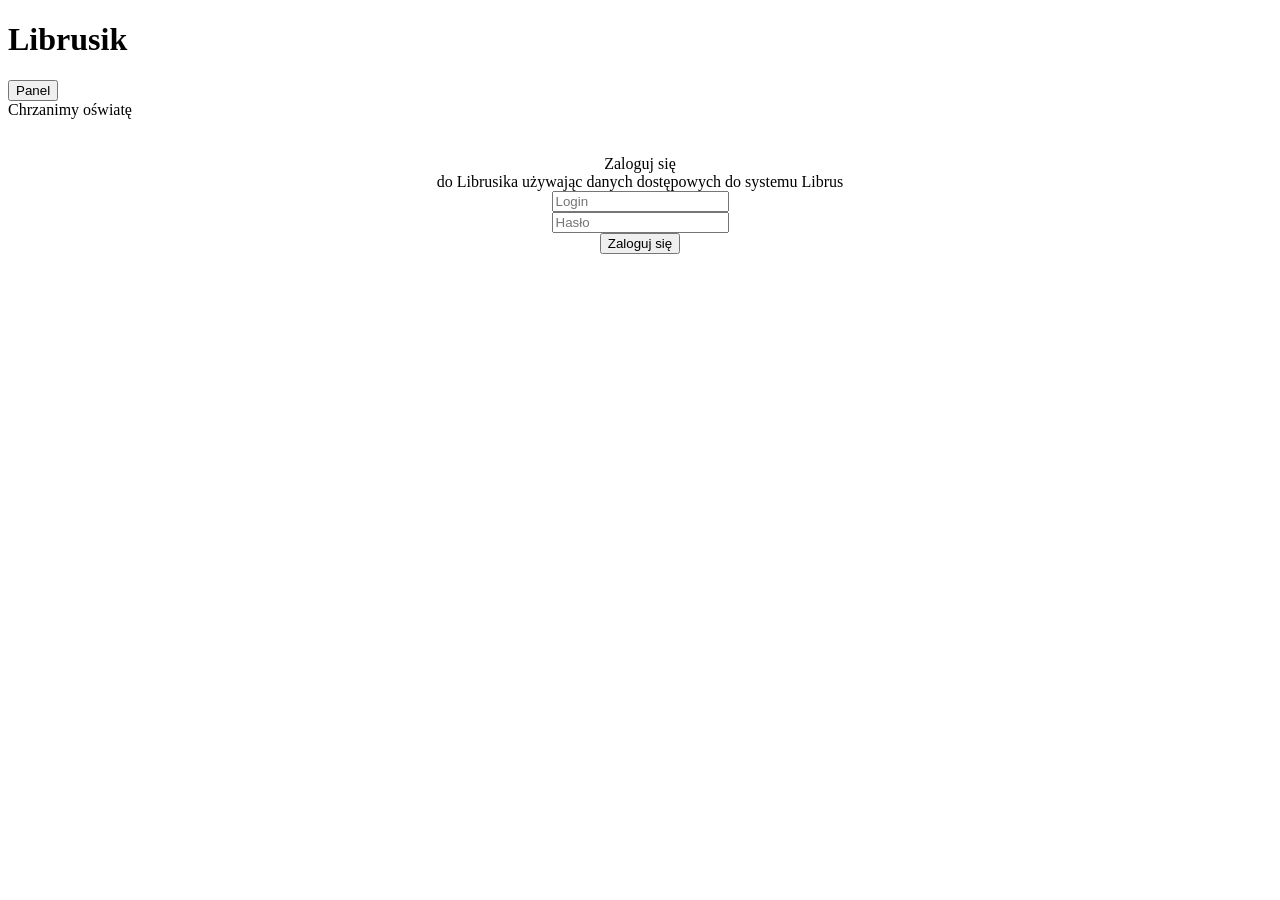
==== html/login.html @ 543afe93 "zmiany" ====
<!DOCTYPE html>
<html>
<head>
	<title>Log in - Librusik</title>
	<meta charset="utf-8">
	<meta name="theme-color" content="#222">
	<meta name="viewport" content="width=device-width, initial-scale=1, maximum-scale=1, user-scalable=no">
	<link href="img/icon.png" rel="icon">
	<link rel="stylesheet" type="text/css" href="css/styles.css">
	<script type="text/javascript" src="js/core.js"></script>
</head>
<body onload="loginpage(); listeners();">
	<div class="top">
		<h1>Librusik</h1>
		<button class="gotoapp" onclick="agou('panel')">Panel</button><br>
		<div class="subh1">Chrzanimy oświatę</div>
	</div>
	<br><br>
	<center>
		<!-- <div class="loginbox hidden" style="display: none;"  id="login">
			<button onclick="showdiv('login', 'log_in')" class="moreitem" style="fill: #0D8; color: #0D8;">
				<div class="icon">login</div>
				<div>Log in</div>
			</button>
			<button onclick="showdiv('login', 'register')" class="moreitem" style="fill: #B6F; color: #B6F;%s">
				<div class="icon">person_add</div>
				<div>Create account</div>
			</button><br><br>
			<button class="option" onclick="showdiv('login', 'about')">
				<div class="icon">info</div>
				<div>
					<div class="title">About Librusik</div>
					<div class="subtitle">What, why, when and where.</div>
				</div>
			</button>
		</div> -->
		<div class="loginbox active" id="log_in">
			<!-- <button class="back" onclick="showdiv('log_in', 'login', true)"></button> -->
			<div class="header">Zaloguj się</div>
			<div class="subheader">do Librusika używając danych dostępowych do systemu Librus</div>
			<input oninput="usernameit('user')" type="text" id="user" placeholder="Login"><br>
			<input type="password" id="passwd" placeholder="Hasło"><br>
			<!-- <button onclick="showdiv('log_in', 'forgotpass')">Forgot password?</button> -->
			<button id="loginbutton" class="highlighted" onclick="login()">Zaloguj się</button><br>
		</div>
		<div class="loginbox hidden" style="display: none" id="forgotpass">
			<button class="back" onclick="showdiv('forgotpass', 'log_in', true)"></button>
			<div class="header">Forgot password</div>
			<div class="subheader">Please fill in these fields to identify your Librusik account and verify it's you.</div>
			<div class="subheader">Your Librusik password will be reset.</div>
			<input type="text" id="suser" placeholder="Synergia login"><br>
			<input type="password" id="spass" placeholder="Synergia password"><br>
			<button id="loginbutton" class="highlighted" onclick="restoreAccount()">Restore my account</button><br>
		</div>
		<div class="loginbox hidden" style="display: none" id="restored">
			<button class="back" onclick="showdiv('restored', 'log_in', true)"></button>
			<div class="header">Account restored</div>
			<div class="subheader">Here are your new Librusik credentials.</div>
			<div class="subheader">Please change your password later in Settings.</div><br>
			<div style="font-weight: bold;margin: 4px;color: #888">Your Librusik username</div>
			<div id="r_username" class="restored"></div><br>
			<div style="font-weight: bold;margin: 4px;color: #888">Your new password</div>
			<div id="r_password" class="restored"></div><br>
		</div>
		<div class="loginbox hidden" id="register" style="display: none">
			<button class="back" onclick="showdiv('register', 'login', true)"></button>
			<div class="header">Create account</div>
			<div class="subheader s2">Please <b>do not forget</b> your credentials.<br>You won't be able to reset the password.</div>
			<input oninput="usernameit('nuser')" type="text" id="nuser" placeholder="Username (4-16 characters)" maxlength="16"><br>
			<input type="password" id="npasswd" placeholder="Password (4-32 characters)" maxlength="32"><br>
			<input type="password" id="npasswdc" placeholder="Password (again)" maxlength="32"><br>
			<input type="text" id="l_user" placeholder="Synergia login" maxlength="16"><br>
			<input type="password" id="l_passwd" placeholder="Synergia password" maxlength="32"><br>
			<button id="registerbutton" onclick="register()" class="highlighted">Create account</button>
		</div>
		<div class="loginbox hidden" id="about" style="display: none"><button class="back" onclick="showdiv('about', 'login', true)"></button><br>%s</div>
		<div class="hidden" id="err" style="display:none">
			<div class="icon svge">priority_high</div>
			<div class="error" id="errname"></div>
			<div class="suggestion" id="errdesc"></div>
			<button class="highlighted" id="errbtn">Try again</button><br>
		</div>
		<div class="hidden" id="succ" style="display:none">
			<button style="display: none;" id="succbtn"></button><br>
			<div class="icon ssvg">done</div>
			<div class="success" id="succname"></div>
			<div class="suggestion" id="succdesc"></div>
		</div>
	</center>
</body>
<style type="text/css">
	.box {
		display: inline-block;
		border: 1px solid #333;
		padding: 12px;
		margin: 4px;
		border-radius: 6px;
	}
	.box > div {
		font-weight: bold;
		font-size: 15px;
		color: #AAA;
	}
	.box > .icon {
		padding: 16px;
		font-size: 88px;
		color: #777;
	}
</style>
<script type="text/javascript">
	function listeners() {
		document.getElementById("user").addEventListener("keypress", function(e) { if (e.key === "Enter") document.getElementById("passwd").focus(); });
		document.getElementById("passwd").addEventListener("keypress", function(e) { if (e.key === "Enter") login(); });
		document.getElementById("nuser").addEventListener("keypress", function(e) { if (e.key === "Enter") document.getElementById("npasswd").focus(); });
		document.getElementById("npasswd").addEventListener("keypress", function(e) { if (e.key === "Enter") document.getElementById("npasswdc").focus(); });
		document.getElementById("npasswdc").addEventListener("keypress", function(e) { if (e.key === "Enter") document.getElementById("l_user").focus(); });
		 document.getElementById("l_user").addEventListener("keypress", function(e) { if (e.key === "Enter") document.getElementById("l_passwd").focus(); });
		document.getElementById("l_passwd").addEventListener("keypress", function(e) { if (e.key === "Enter") register(); });
	}
</script>
</html>
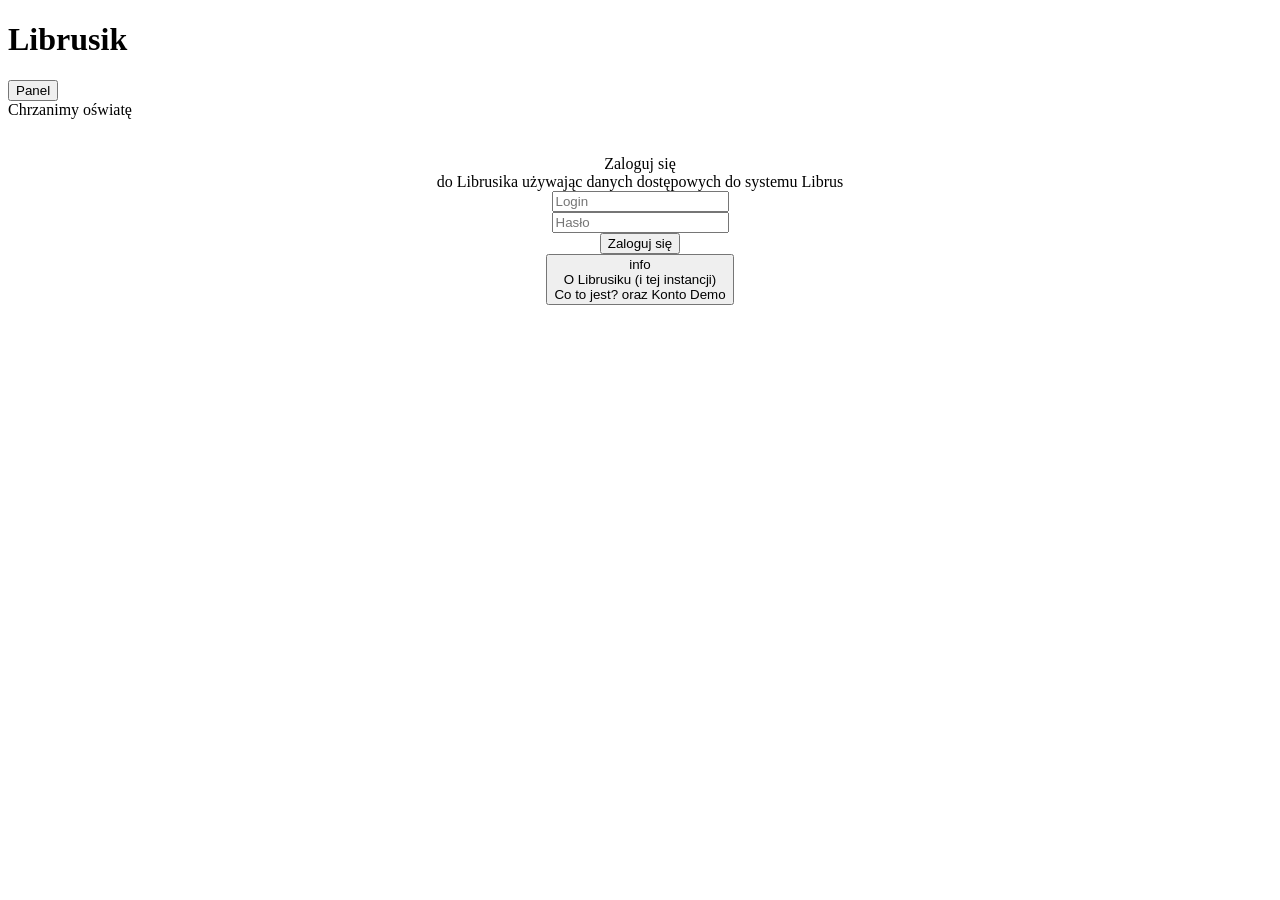
==== commit 9ab12747: "a" ====
--- a/html/login.html
+++ b/html/login.html
@@ -42,6 +42,14 @@
 			<input type="password" id="passwd" placeholder="Hasło"><br>
 			<!-- <button onclick="showdiv('log_in', 'forgotpass')">Forgot password?</button> -->
 			<button id="loginbutton" class="highlighted" onclick="login()">Zaloguj się</button><br>
+
+			<button class="option" onclick="showdiv('log_in', 'about')">
+				<div class="icon">info</div>
+				<div>
+					<div class="title">O Librusiku (i tej instancji)</div>
+					<div class="subtitle">Co to jest? oraz Konto Demo</div>
+				</div>
+			</button>
 		</div>
 		<div class="loginbox hidden" style="display: none" id="forgotpass">
 			<button class="back" onclick="showdiv('forgotpass', 'log_in', true)"></button>
